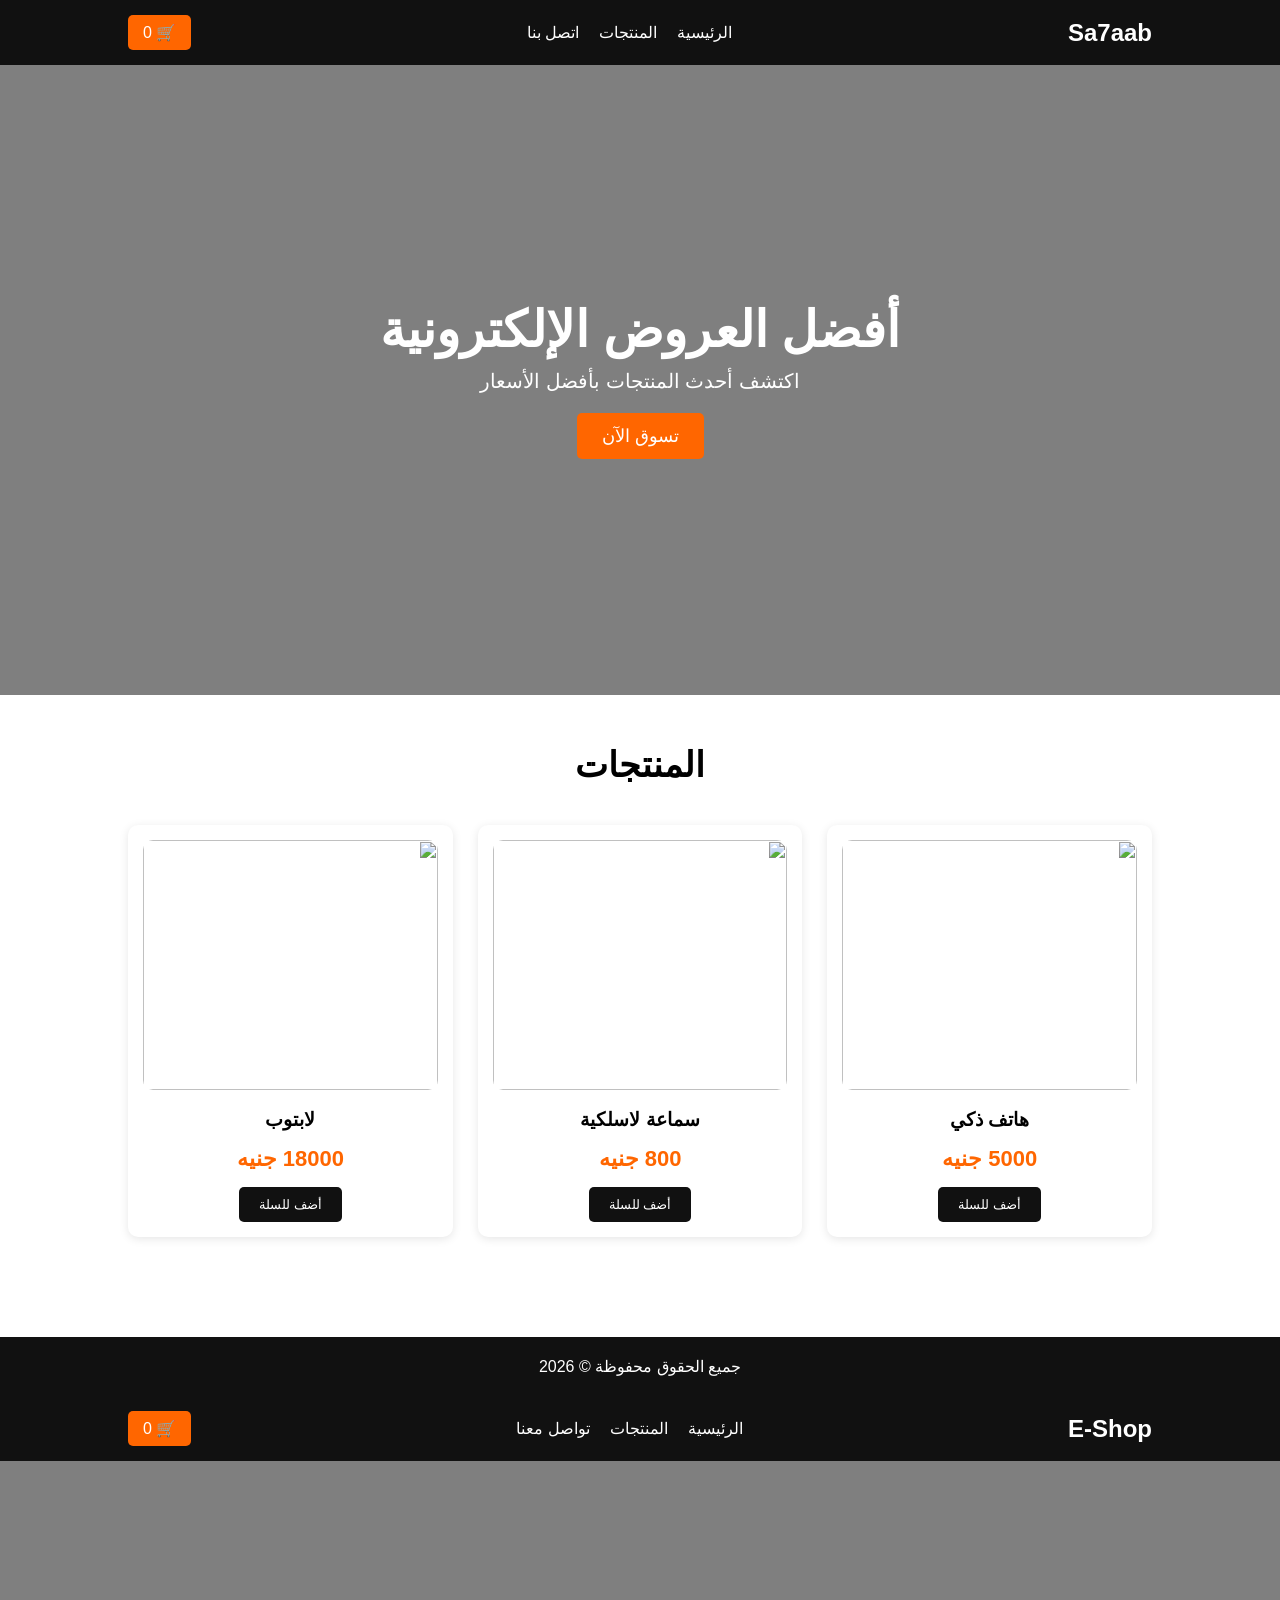
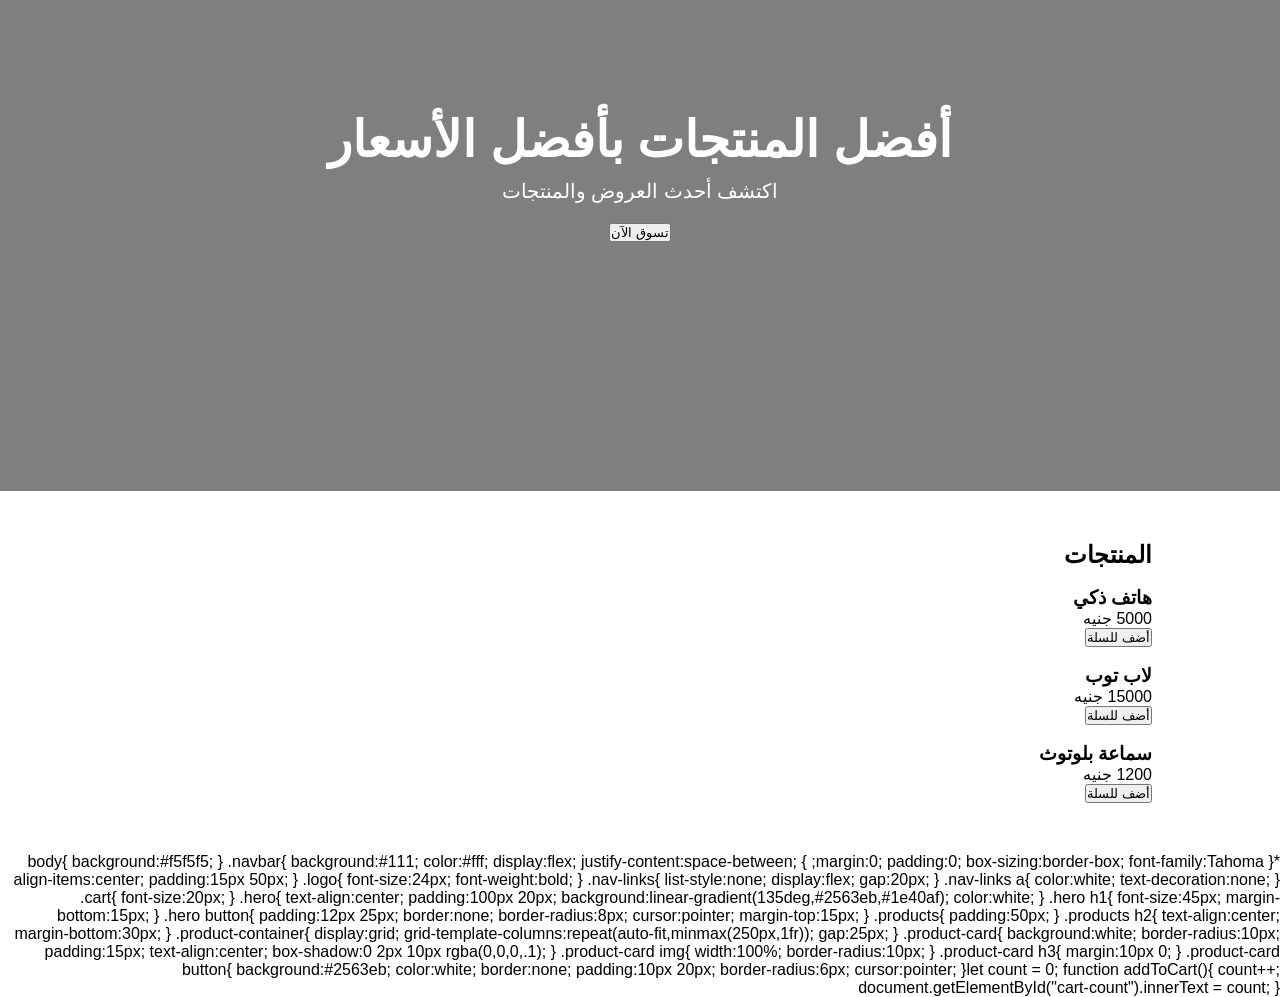
==== index.html @ 55fb6dae "Add files via upload" ====
<!DOCTYPE html>
<html lang="ar" dir="rtl">
<head>
<meta charset="UTF-8">
<meta name="viewport" content="width=device-width, initial-scale=1.0">
<title>Sa7ab.com</title>

<link rel="stylesheet" href="css/style.css">

<style>
*{
margin:0;
padding:0;
box-sizing:border-box;
font-family:Tahoma,sans-serif;
}

body{
background:mll msm
}

.navbar{
display:flex;
justify-content:space-between;
align-items:center;
padding:15px 10%;
background:#111;
color:white;
}

.logo{
font-size:24px;
font-weight:bold;
}

.nav-links{
display:flex;
gap:20px;
list-style:none;
}

.nav-links a{
color:white;
text-decoration:none;
}

.cart{
background:#ff6600;
padding:8px 15px;
border-radius:5px;
cursor:pointer;
}

.hero{
height:70vh;
display:flex;
justify-content:center;
align-items:center;
flex-direction:column;
background:linear-gradient(rgba(0,0,0,.5),rgba(0,0,0,.5)),
url('https://images.unsplash.com/photo-1523275335684-37898b6baf30');
background-size:cover;
background-position:center;
color:white;
text-align:center;
}

.hero h1{
font-size:50px;
margin-bottom:10px;
}

.hero p{
font-size:20px;
margin-bottom:20px;
}

.btn{
padding:12px 25px;
background:#ff6600;
border:none;
color:white;
font-size:18px;
cursor:pointer;
border-radius:5px;
}

.products{
padding:50px 10%;
}

.section-title{
text-align:center;
margin-bottom:40px;
font-size:35px;
}

.product-grid{
display:grid;
grid-template-columns:repeat(auto-fit,minmax(250px,1fr));
gap:25px;
}

.product{
background:white;
padding:15px;
border-radius:10px;
box-shadow:0 2px 10px rgba(0,0,0,.1);
text-align:center;
}

.product img{
width:100%;
height:250px;
object-fit:cover;
border-radius:10px;
}

.product h3{
margin:15px 0;
}

.price{
color:#ff6600;
font-size:22px;
font-weight:bold;
}

.add-btn{
margin-top:15px;
padding:10px 20px;
border:none;
background:#111;
color:white;
cursor:pointer;
border-radius:5px;
}

footer{
background:#111;
color:white;
text-align:center;
padding:20px;
margin-top:50px;
}
</style>
</head>

<body>

<nav class="navbar">
<div class="logo">Sa7aab</div>

<ul class="nav-links">
<li><a href="#">الرئيسية</a></li>
<li><a href="#">المنتجات</a></li>
<li><a href="#">اتصل بنا</a></li>
</ul>

<div class="cart">
🛒 <span id="cart-count">0</span>
</div>
</nav>

<section class="hero">
<h1>أفضل العروض الإلكترونية</h1>
<p>اكتشف أحدث المنتجات بأفضل الأسعار</p>
<button class="btn">تسوق الآن</button>
</section>

<section class="products">

<h2 class="section-title">المنتجات</h2>

<div class="product-grid">

<div class="product">
<img src="https://images.unsplash.com/photo-1511707171634-5f897ff02aa9">
<h3>هاتف ذكي</h3>
<p class="price">5000 جنيه</p>
<button class="add-btn" onclick="addToCart()">أضف للسلة</button>
</div>

<div class="product">
<img src="https://images.unsplash.com/photo-1541807084-5c52b6b3adef">
<h3>سماعة لاسلكية</h3>
<p class="price">800 جنيه</p>
<button class="add-btn" onclick="addToCart()">أضف للسلة</button>
</div>

<div class="product">
<img src="https://images.unsplash.com/photo-1517336714739-489689fd1ca8">
<h3>لابتوب</h3>
<p class="price">18000 جنيه</p>
<button class="add-btn" onclick="addToCart()">أضف للسلة</button>
</div>

</div>

</section>

<footer>
جميع الحقوق محفوظة © 2026
</footer>

<script>
let count = 0;

function addToCart(){
count++;
document.getElementById("cart-count").innerText = count;
}
</script>
<!DOCTYPE html>
<html lang="ar" dir="rtl">
<head>
    <meta charset="UTF-8">
    <meta name="viewport" content="width=device-width, initial-scale=1.0">
    <title>متجري الإلكتروني</title>

    <link rel="stylesheet" href="style.css">
</head>
<body>

    <!-- Navbar -->
    <nav class="navbar">
        <div class="logo">E-Shop</div>

        <ul class="nav-links">
            <li><a href="#">الرئيسية</a></li>
            <li><a href="#products">المنتجات</a></li>
            <li><a href="#">تواصل معنا</a></li>
        </ul>

        <div class="cart">
            🛒 <span id="cart-count">0</span>
        </div>
    </nav>

    <!-- Hero -->
    <section class="hero">
        <h1>أفضل المنتجات بأفضل الأسعار</h1>
        <p>اكتشف أحدث العروض والمنتجات</p>
        <button>تسوق الآن</button>
    </section>

    <!-- Products -->
    <section class="products" id="products">
        <h2>المنتجات</h2>

        <div class="product-container">

            <div class="product-card">
                <img src="https://via.placeholder.com/250" alt="">
                <h3>هاتف ذكي</h3>
                <p>5000 جنيه</p>
                <button onclick="addToCart()">أضف للسلة</button>
            </div>

            <div class="product-card">
                <img src="https://via.placeholder.com/250" alt="">
                <h3>لاب توب</h3>
                <p>15000 جنيه</p>
                <button onclick="addToCart()">أضف للسلة</button>
            </div>

            <div class="product-card">
                <img src="https://via.placeholder.com/250" alt="">
                <h3>سماعة بلوتوث</h3>
                <p>1200 جنيه</p>
                <button onclick="addToCart()">أضف للسلة</button>
            </div>

        </div>
    </section>

    <script src="app.js"></script>
*{
    margin:0;
    padding:0;
    box-sizing:border-box;
    font-family:Tahoma;
}

body{
    background:#f5f5f5;
}

.navbar{
    background:#111;
    color:#fff;
    display:flex;
    justify-content:space-between;
    align-items:center;
    padding:15px 50px;
}

.logo{
    font-size:24px;
    font-weight:bold;
}

.nav-links{
    list-style:none;
    display:flex;
    gap:20px;
}

.nav-links a{
    color:white;
    text-decoration:none;
}

.cart{
    font-size:20px;
}

.hero{
    text-align:center;
    padding:100px 20px;
    background:linear-gradient(135deg,#2563eb,#1e40af);
    color:white;
}

.hero h1{
    font-size:45px;
    margin-bottom:15px;
}

.hero button{
    padding:12px 25px;
    border:none;
    border-radius:8px;
    cursor:pointer;
    margin-top:15px;
}

.products{
    padding:50px;
}

.products h2{
    text-align:center;
    margin-bottom:30px;
}

.product-container{
    display:grid;
    grid-template-columns:repeat(auto-fit,minmax(250px,1fr));
    gap:25px;
}

.product-card{
    background:white;
    border-radius:10px;
    padding:15px;
    text-align:center;
    box-shadow:0 2px 10px rgba(0,0,0,.1);
}

.product-card img{
    width:100%;
    border-radius:10px;
}

.product-card h3{
    margin:10px 0;
}

.product-card button{
    background:#2563eb;
    color:white;
    border:none;
    padding:10px 20px;
    border-radius:6px;
    cursor:pointer;
}let count = 0;

function addToCart(){
    count++;
    document.getElementById("cart-count").innerText = count;
}
</body>
</html>
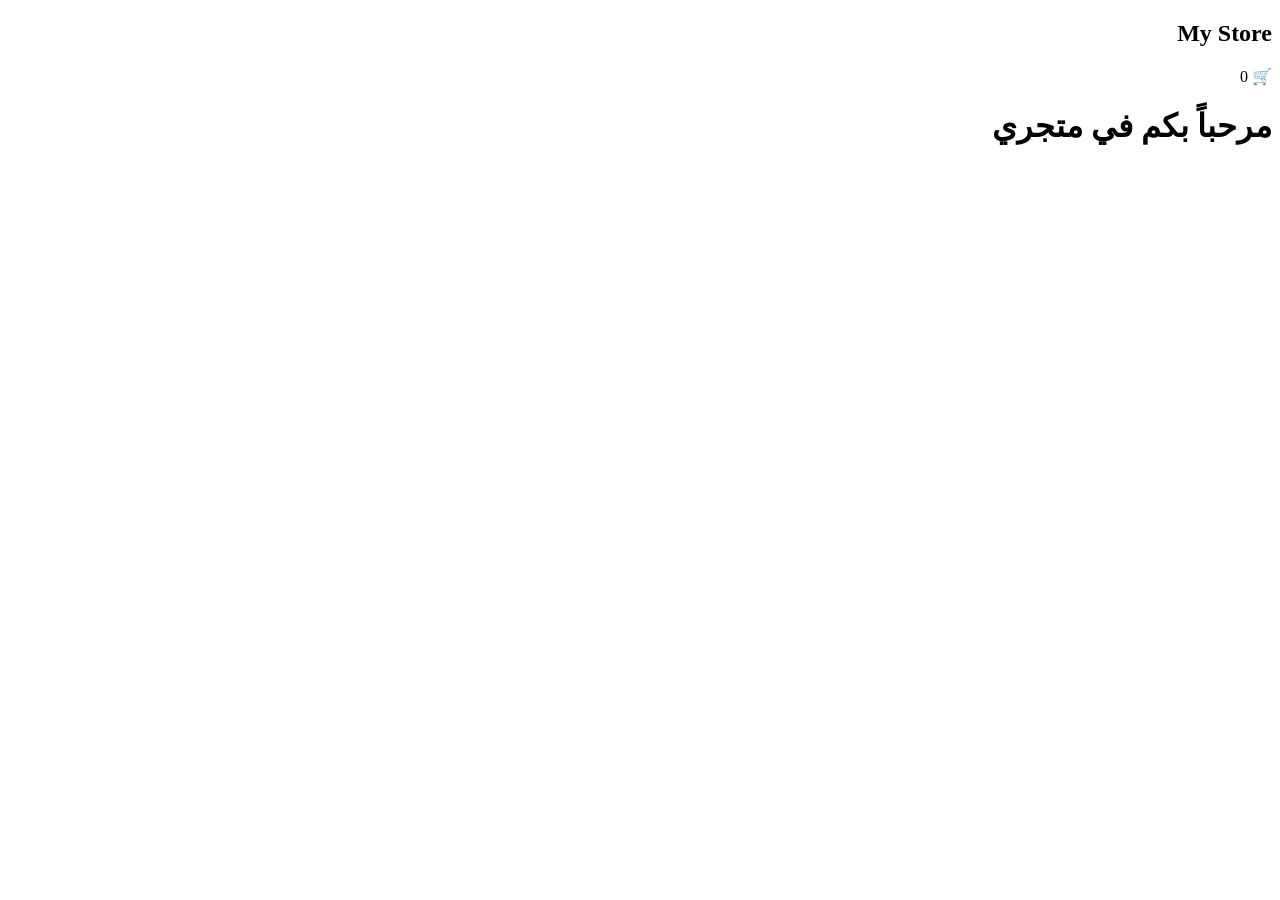
==== commit 8438dc1e: "Add files via upload" ====
--- a/index.html
+++ b/index.html
@@ -1,384 +1,10 @@
-<!DOCTYPE html>
-<html lang="ar" dir="rtl">
-<head>
-<meta charset="UTF-8">
-<meta name="viewport" content="width=device-width, initial-scale=1.0">
-<title>Sa7ab.com</title>
-
-<link rel="stylesheet" href="css/style.css">
-
-<style>
-*{
-margin:0;
-padding:0;
-box-sizing:border-box;
-font-family:Tahoma,sans-serif;
-}
-
-body{
-background:mll msm
-}
-
-.navbar{
-display:flex;
-justify-content:space-between;
-align-items:center;
-padding:15px 10%;
-background:#111;
-color:white;
-}
-
-.logo{
-font-size:24px;
-font-weight:bold;
-}
-
-.nav-links{
-display:flex;
-gap:20px;
-list-style:none;
-}
-
-.nav-links a{
-color:white;
-text-decoration:none;
-}
-
-.cart{
-background:#ff6600;
-padding:8px 15px;
-border-radius:5px;
-cursor:pointer;
-}
-
-.hero{
-height:70vh;
-display:flex;
-justify-content:center;
-align-items:center;
-flex-direction:column;
-background:linear-gradient(rgba(0,0,0,.5),rgba(0,0,0,.5)),
-url('https://images.unsplash.com/photo-1523275335684-37898b6baf30');
-background-size:cover;
-background-position:center;
-color:white;
-text-align:center;
-}
-
-.hero h1{
-font-size:50px;
-margin-bottom:10px;
-}
-
-.hero p{
-font-size:20px;
-margin-bottom:20px;
-}
-
-.btn{
-padding:12px 25px;
-background:#ff6600;
-border:none;
-color:white;
-font-size:18px;
-cursor:pointer;
-border-radius:5px;
-}
-
-.products{
-padding:50px 10%;
-}
-
-.section-title{
-text-align:center;
-margin-bottom:40px;
-font-size:35px;
-}
-
-.product-grid{
-display:grid;
-grid-template-columns:repeat(auto-fit,minmax(250px,1fr));
-gap:25px;
-}
-
-.product{
-background:white;
-padding:15px;
-border-radius:10px;
-box-shadow:0 2px 10px rgba(0,0,0,.1);
-text-align:center;
-}
-
-.product img{
-width:100%;
-height:250px;
-object-fit:cover;
-border-radius:10px;
-}
-
-.product h3{
-margin:15px 0;
-}
-
-.price{
-color:#ff6600;
-font-size:22px;
-font-weight:bold;
-}
-
-.add-btn{
-margin-top:15px;
-padding:10px 20px;
-border:none;
-background:#111;
-color:white;
-cursor:pointer;
-border-radius:5px;
-}
-
-footer{
-background:#111;
-color:white;
-text-align:center;
-padding:20px;
-margin-top:50px;
-}
-</style>
-</head>
-
-<body>
-
-<nav class="navbar">
-<div class="logo">Sa7aab</div>
-
-<ul class="nav-links">
-<li><a href="#">الرئيسية</a></li>
-<li><a href="#">المنتجات</a></li>
-<li><a href="#">اتصل بنا</a></li>
-</ul>
-
-<div class="cart">
-🛒 <span id="cart-count">0</span>
-</div>
-</nav>
-
-<section class="hero">
-<h1>أفضل العروض الإلكترونية</h1>
-<p>اكتشف أحدث المنتجات بأفضل الأسعار</p>
-<button class="btn">تسوق الآن</button>
-</section>
-
-<section class="products">
-
-<h2 class="section-title">المنتجات</h2>
-
-<div class="product-grid">
-
-<div class="product">
-<img src="https://images.unsplash.com/photo-1511707171634-5f897ff02aa9">
-<h3>هاتف ذكي</h3>
-<p class="price">5000 جنيه</p>
-<button class="add-btn" onclick="addToCart()">أضف للسلة</button>
-</div>
-
-<div class="product">
-<img src="https://images.unsplash.com/photo-1541807084-5c52b6b3adef">
-<h3>سماعة لاسلكية</h3>
-<p class="price">800 جنيه</p>
-<button class="add-btn" onclick="addToCart()">أضف للسلة</button>
-</div>
-
-<div class="product">
-<img src="https://images.unsplash.com/photo-1517336714739-489689fd1ca8">
-<h3>لابتوب</h3>
-<p class="price">18000 جنيه</p>
-<button class="add-btn" onclick="addToCart()">أضف للسلة</button>
-</div>
-
-</div>
-
-</section>
-
-<footer>
-جميع الحقوق محفوظة © 2026
-</footer>
-
-<script>
-let count = 0;
-
-function addToCart(){
-count++;
-document.getElementById("cart-count").innerText = count;
-}
-</script>
-<!DOCTYPE html>
-<html lang="ar" dir="rtl">
-<head>
-    <meta charset="UTF-8">
-    <meta name="viewport" content="width=device-width, initial-scale=1.0">
-    <title>متجري الإلكتروني</title>
-
-    <link rel="stylesheet" href="style.css">
-</head>
-<body>
-
-    <!-- Navbar -->
-    <nav class="navbar">
-        <div class="logo">E-Shop</div>
-
-        <ul class="nav-links">
-            <li><a href="#">الرئيسية</a></li>
-            <li><a href="#products">المنتجات</a></li>
-            <li><a href="#">تواصل معنا</a></li>
-        </ul>
-
-        <div class="cart">
-            🛒 <span id="cart-count">0</span>
-        </div>
-    </nav>
-
-    <!-- Hero -->
-    <section class="hero">
-        <h1>أفضل المنتجات بأفضل الأسعار</h1>
-        <p>اكتشف أحدث العروض والمنتجات</p>
-        <button>تسوق الآن</button>
-    </section>
-
-    <!-- Products -->
-    <section class="products" id="products">
-        <h2>المنتجات</h2>
-
-        <div class="product-container">
-
-            <div class="product-card">
-                <img src="https://via.placeholder.com/250" alt="">
-                <h3>هاتف ذكي</h3>
-                <p>5000 جنيه</p>
-                <button onclick="addToCart()">أضف للسلة</button>
-            </div>
-
-            <div class="product-card">
-                <img src="https://via.placeholder.com/250" alt="">
-                <h3>لاب توب</h3>
-                <p>15000 جنيه</p>
-                <button onclick="addToCart()">أضف للسلة</button>
-            </div>
-
-            <div class="product-card">
-                <img src="https://via.placeholder.com/250" alt="">
-                <h3>سماعة بلوتوث</h3>
-                <p>1200 جنيه</p>
-                <button onclick="addToCart()">أضف للسلة</button>
-            </div>
-
-        </div>
-    </section>
-
-    <script src="app.js"></script>
-*{
-    margin:0;
-    padding:0;
-    box-sizing:border-box;
-    font-family:Tahoma;
-}
-
-body{
-    background:#f5f5f5;
-}
-
-.navbar{
-    background:#111;
-    color:#fff;
-    display:flex;
-    justify-content:space-between;
-    align-items:center;
-    padding:15px 50px;
-}
-
-.logo{
-    font-size:24px;
-    font-weight:bold;
-}
-
-.nav-links{
-    list-style:none;
-    display:flex;
-    gap:20px;
-}
-
-.nav-links a{
-    color:white;
-    text-decoration:none;
-}
-
-.cart{
-    font-size:20px;
-}
-
-.hero{
-    text-align:center;
-    padding:100px 20px;
-    background:linear-gradient(135deg,#2563eb,#1e40af);
-    color:white;
-}
-
-.hero h1{
-    font-size:45px;
-    margin-bottom:15px;
-}
-
-.hero button{
-    padding:12px 25px;
-    border:none;
-    border-radius:8px;
-    cursor:pointer;
-    margin-top:15px;
-}
-
-.products{
-    padding:50px;
-}
-
-.products h2{
-    text-align:center;
-    margin-bottom:30px;
-}
-
-.product-container{
-    display:grid;
-    grid-template-columns:repeat(auto-fit,minmax(250px,1fr));
-    gap:25px;
-}
-
-.product-card{
-    background:white;
-    border-radius:10px;
-    padding:15px;
-    text-align:center;
-    box-shadow:0 2px 10px rgba(0,0,0,.1);
-}
-
-.product-card img{
-    width:100%;
-    border-radius:10px;
-}
-
-.product-card h3{
-    margin:10px 0;
-}
-
-.product-card button{
-    background:#2563eb;
-    color:white;
-    border:none;
-    padding:10px 20px;
-    border-radius:6px;
-    cursor:pointer;
-}let count = 0;
-
-function addToCart(){
-    count++;
-    document.getElementById("cart-count").innerText = count;
-}
-</body>
-</html>+<!DOCTYPE html>
+<html lang="ar" dir="rtl"><head><meta charset="UTF-8"><meta name="viewport" content="width=device-width,initial-scale=1">
+<title>My Store</title>
+<link rel="stylesheet" href="css/style.css">
+</head><body>
+<nav><h2>My Store</h2><div>🛒 <span id="cart-count">0</span></div></nav>
+<h1>مرحباً بكم في متجري</h1>
+<div id="products"></div>
+<script src="js/app.js"></script>
+</body></html>
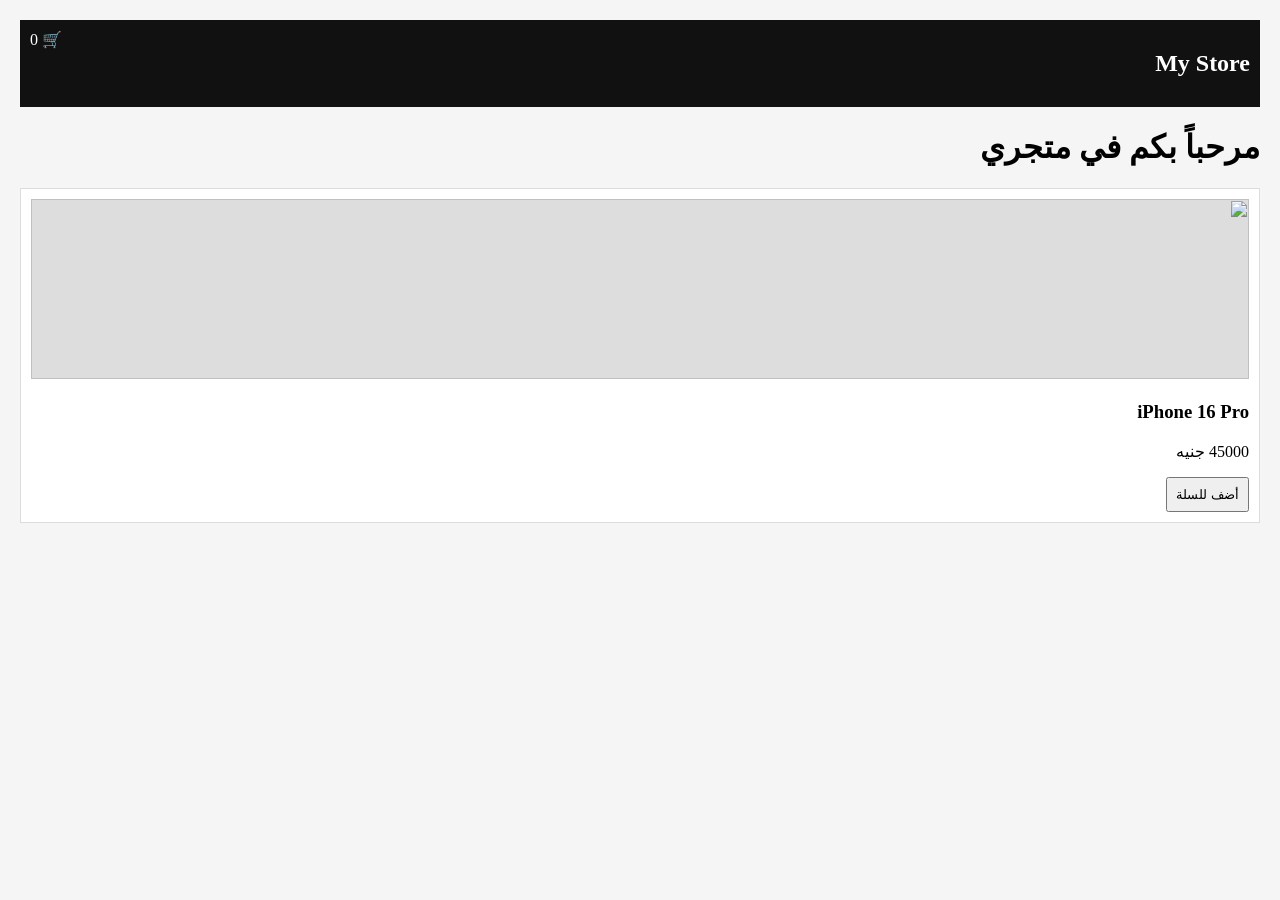
==== commit 3fac20d3: "Update index.html" ====
--- a/index.html
+++ b/index.html
@@ -1,10 +1,10 @@
 <!DOCTYPE html>
 <html lang="ar" dir="rtl"><head><meta charset="UTF-8"><meta name="viewport" content="width=device-width,initial-scale=1">
 <title>My Store</title>
-<link rel="stylesheet" href="css/style.css">
+<link rel="stylesheet" href="style.css">
 </head><body>
 <nav><h2>My Store</h2><div>🛒 <span id="cart-count">0</span></div></nav>
 <h1>مرحباً بكم في متجري</h1>
 <div id="products"></div>
-<script src="js/app.js"></script>
-</body></html>+<script src="app.js"></script>
+</body></html>
--- a/style.css
+++ b/style.css
@@ -0,0 +1 @@
+body{font-family:Tahoma;background:#f5f5f5;margin:20px}nav{display:flex;justify-content:space-between;background:#111;color:#fff;padding:10px}#products{display:grid;grid-template-columns:repeat(auto-fit,minmax(220px,1fr));gap:15px}.product{background:#fff;padding:10px;border:1px solid #ddd}button{padding:8px}img{width:100%;height:180px;background:#ddd}
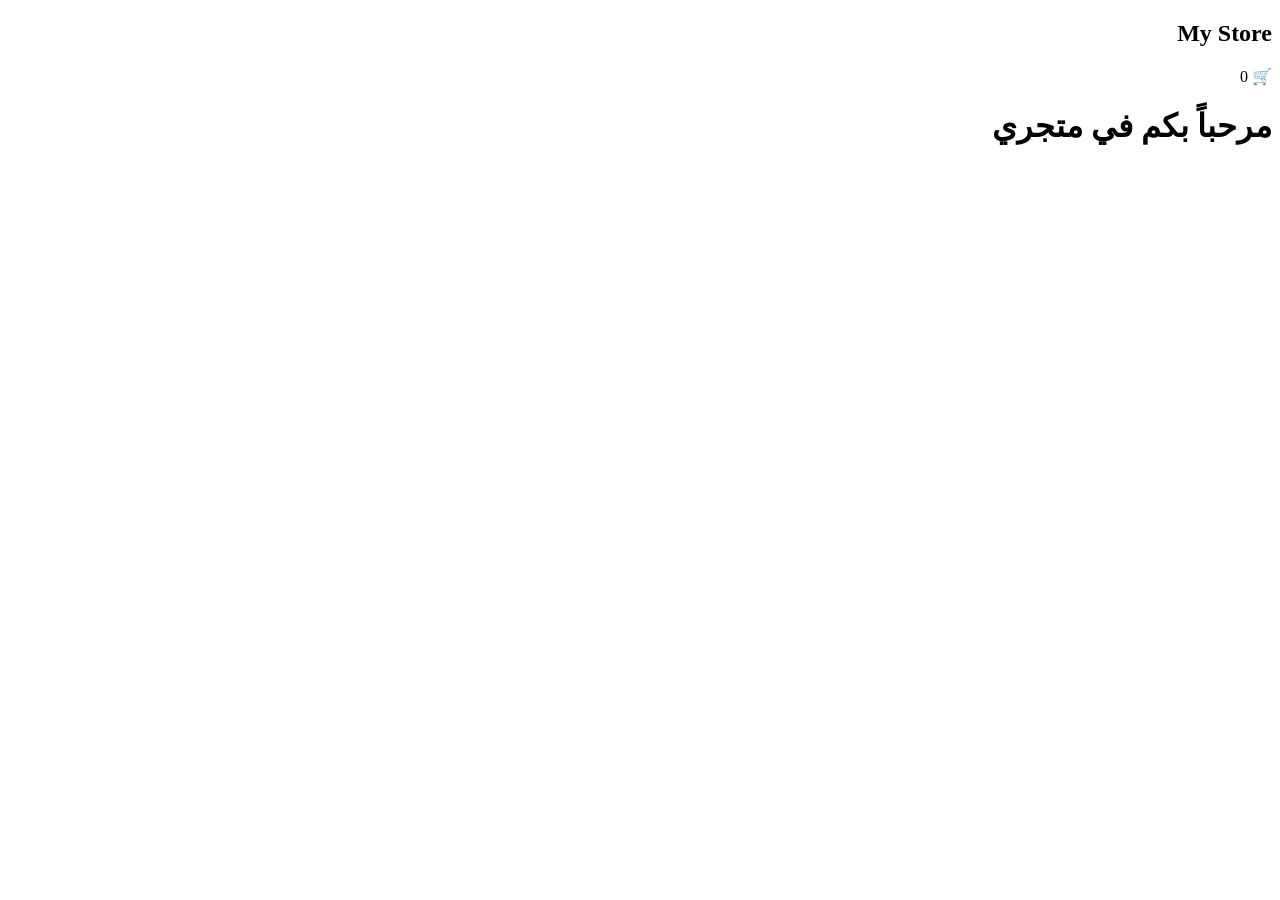
==== commit 5b73ccab: "Add files via upload" ====
--- a/index.html
+++ b/index.html
@@ -1,10 +1,10 @@
 <!DOCTYPE html>
 <html lang="ar" dir="rtl"><head><meta charset="UTF-8"><meta name="viewport" content="width=device-width,initial-scale=1">
 <title>My Store</title>
-<link rel="stylesheet" href="style.css">
+<link rel="stylesheet" href="css/style.css">
 </head><body>
 <nav><h2>My Store</h2><div>🛒 <span id="cart-count">0</span></div></nav>
 <h1>مرحباً بكم في متجري</h1>
 <div id="products"></div>
-<script src="app.js"></script>
-</body></html>
+<script src="js/app.js"></script>
+</body></html>
